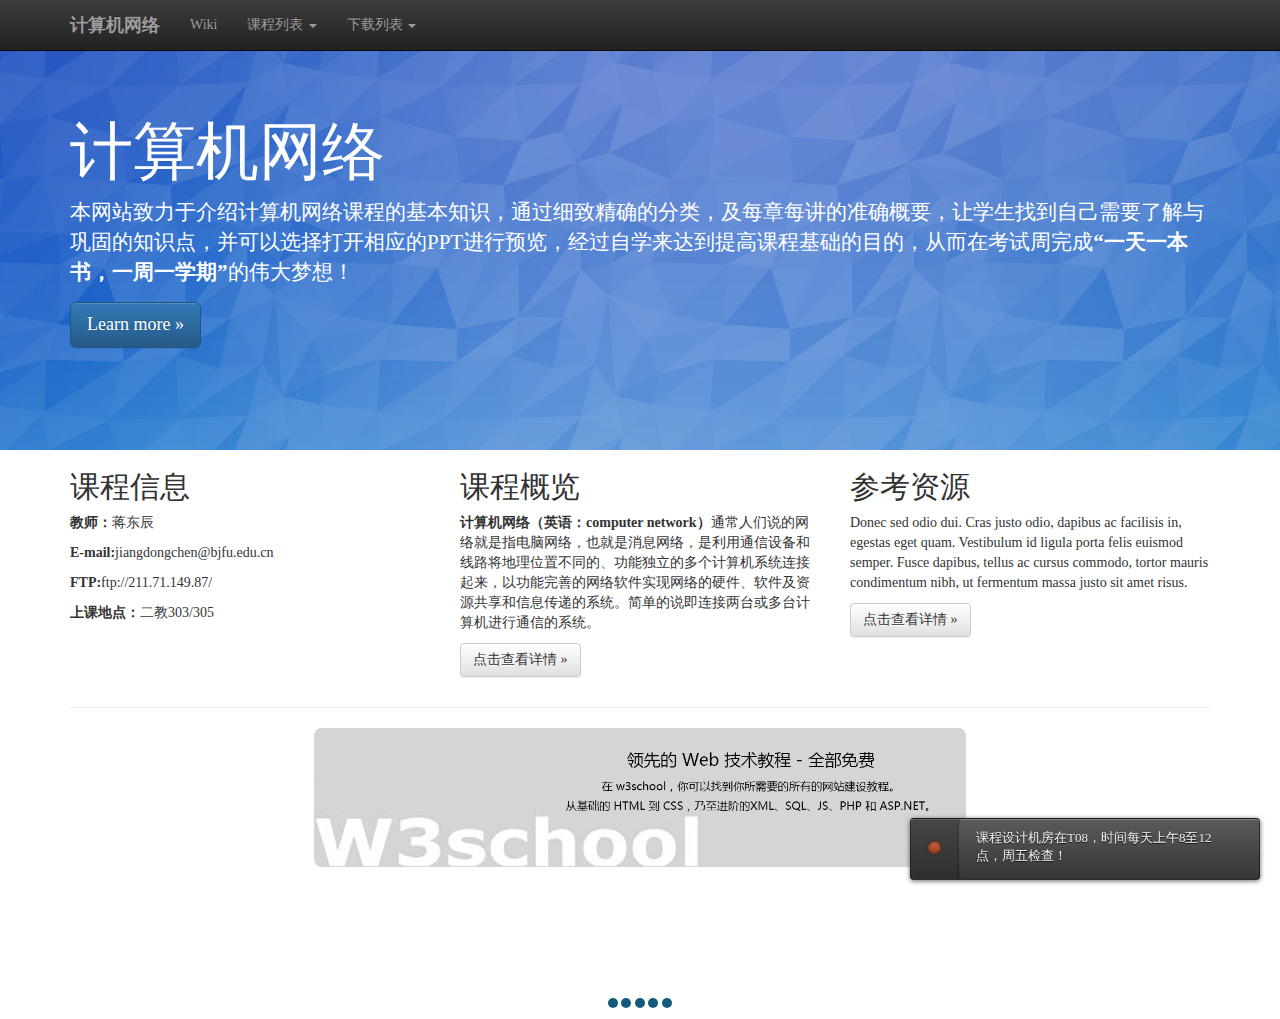
==== index.html @ 68ee71a8 "upload" ====
<!doctype html>
<!--[if lt IE 7]>      <html class="no-js lt-ie9 lt-ie8 lt-ie7" lang=""> <![endif]-->
<!--[if IE 7]>         <html class="no-js lt-ie9 lt-ie8" lang=""> <![endif]-->
<!--[if IE 8]>         <html class="no-js lt-ie9" lang=""> <![endif]-->
<!--[if gt IE 8]><!--> <html class="no-js" lang=""> <!--<![endif]-->
    <head>
        <meta charset="utf-8">
        <meta http-equiv="X-UA-Compatible" content="IE=edge,chrome=1">
        <title>计算机网络</title>
        <meta name="description" content="">
        <meta name="viewport" content="width=device-width, initial-scale=1">
        <link rel="apple-touch-icon" href="apple-touch-icon.png">

        <link rel="stylesheet" href="css/bootstrap.min.css">
        <style>
            body {
                padding-top: 50px;
                padding-bottom: 20px;
            }
        </style>
        <link rel="stylesheet" href="css/bootstrap-theme.min.css">
        <link rel="stylesheet" href="css/main.css">
        <link rel="stylesheet" href="css/messenger.css">
        <link rel="stylesheet" href="css/messenger-theme-future.css">
        <link rel="stylesheet" href="css/flexslider.css">
        <script src="js/jquery.flexslider.js"></script>
        <script src="js/vendor/modernizr-2.8.3.min.js"></script>
        <script src="js/vendor/backbone-0.9.10.js"></script>
        <script src="js/vendor/underscore-1.4.4.js"></script>
        <script src="js/vendor/jquery.min.js"></script>
        <script src="js/vendor/bootstrap.min.js"></script>
        <script src="js/plugins.js"></script>
        <script src="js/main.js"></script>
        <script>$(window).load(function() {
        $('.flexslider').flexslider({
        animation: "slide",
        controlsContainer: $(".custom-controls-container"),
        customDirectionNav: $(".custom-navigation a")
        });</script>
    </head>
    <body>
        <!--[if lt IE 8]>
            <p class="browserupgrade">You are using an <strong>outdated</strong> browser. Please <a href="http://browsehappy.com/">upgrade your browser</a> to improve your experience.</p>
        <![endif]-->
    <nav class="navbar navbar-inverse navbar-fixed-top" role="navigation">
      <div class="container">
        <div class="navbar-header">
          <button type="button" class="navbar-toggle" data-toggle="collapse" data-target="#example-navbar-collapse">
          <span class="sr-only">切换导航</span>
          <span class="icon-bar"></span>
          <span class="icon-bar"></span>
          <span class="icon-bar"></span>
          </button>
        <a class="navbar-brand" href="index.html"><strong>计算机网络</strong></a>
        <div class="collapse navbar-collapse" id="example-navbar-collapse" style="float: right;">
      <ul class="nav navbar-nav">
         <li><a href="https://zh.wikipedia.org/wiki/%E8%AE%A1%E7%AE%97%E6%9C%BA%E7%BD%91%E7%BB%9C">Wiki</a></li>
         <li class="dropdown">
            <a href="#" class="dropdown-toggle" data-toggle="dropdown">
               课程列表 <b class="caret"></b>
            </a>
            <ul class="dropdown-menu">
               <li><a href="#">课程设计任务书</a></li>
               <li class="divider"></li>
               <li><a href="#">应用层</a></li>
               <li><a href="#">传输层</a></li>
               <li><a href="#">网络层</a></li>
               <li><a href="#">数据链路层</a></li>
               <li><a href="#">应用层</a></li>
               <li class="divider"></li>
            </ul>
            </li>
            <li class="dropdown">
            <a href="#" class="dropdown-toggle" data-toggle="dropdown">
               下载列表 <b class="caret"></b>
            </a>
			<ul class="dropdown-menu">
               <li><a href="https://github.com/BlackSweater/netProject/tree/gh-pages">本站源码</a></li>
               <li class="divider"></li>
               <li><a href="#">相关PDF</a></li>
               <li class="divider"></li>
            </ul>
         </li>
      </ul>
        </div>
        </div>
    </nav>
    <!-- Main jumbotron for a primary marketing message or call to action -->
    <div class="jumbotron"; style=" margin: 0 auto;height: 400px;background-color: #f8f8f8;background-image:url(img/02.jpg);background-repeat:no-repeat;background-size: cover;">
      <div class="container">
        <h1>计算机网络</h1>
        <p>本网站致力于介绍计算机网络课程的基本知识，通过细致精确的分类，及每章每讲的准确概要，让学生找到自己需要了解与巩固的知识点，并可以选择打开相应的PPT进行预览，经过自学来达到提高课程基础的目的，从而在考试周完成<strong>“一天一本书，一周一学期”</strong>的伟大梦想！</p>
        <p><a class="btn btn-primary btn-lg" href="main1.html" role="button">Learn more &raquo;</a></p>
      </div>
    </div>

    <div class="container">
      <!-- Example row of columns -->
      <div class="row">
        <div class="col-md-4">
          <h2>课程信息</h2>
          <p><strong>教师：</strong>蒋东辰</p>
          <p><strong>E-mail:</strong>jiangdongchen@bjfu.edu.cn</p>
          <p><strong>FTP:</strong>ftp://211.71.149.87/</p>
          <p><strong>上课地点：</strong>二教303/305</p>
        </div>
        <div class="col-md-4">
          <h2>课程概览</h2>
          <p><strong>计算机网络（英语：computer network）</strong>通常人们说的网络就是指电脑网络，也就是消息网络，是利用通信设备和线路将地理位置不同的、功能独立的多个计算机系统连接起来，以功能完善的网络软件实现网络的硬件、软件及资源共享和信息传递的系统。简单的说即连接两台或多台计算机进行通信的系统。</p>
          <p><a class="btn btn-default" href="main2.html" role="button">点击查看详情 &raquo;</a></p>
       </div>
        <div class="col-md-4">
          <h2>参考资源</h2>
          <p>Donec sed odio dui. Cras justo odio, dapibus ac facilisis in, egestas eget quam. Vestibulum id ligula porta felis euismod semper. Fusce dapibus, tellus ac cursus commodo, tortor mauris condimentum nibh, ut fermentum massa justo sit amet risus.</p>
          <p><a class="btn btn-default" href="#" role="button">点击查看详情 &raquo;</a></p>
        </div>
      </div>
      <hr>
    </div>
        

      <div>
        <ul class="messenger messenger-fixed messenger-on-bottom messenger-on-right messenger-theme-future"><li class="messenger-message-slot messenger-shown messenger-first messenger-last"><div class="messenger-message message alert error message-error alert-error messenger-will-hide-after"><div class="messenger-message-inner">课程设计机房在T08，时间每天上午8至12点，周五检查！</div><div class="messenger-spinner">
        <span class="messenger-spinner-side messenger-spinner-side-left">
        <span class="messenger-spinner-fill"></span>
        </span>
        <span class="messenger-spinner-side messenger-spinner-side-right">
        <span class="messenger-spinner-fill"></span>
        </span>
          </div>  
          </div> 
      </div>
  <div id="main_frame" style="width:60%;height: 250px;margin:0 auto;">
    <div id="frame">
    <input type="radio" checked="checked" name="slideshow" id="slider01" />
    <input type="radio" checked="checked" name="slideshow" id="slider02" />
    <input type="radio" checked="checked" name="slideshow" id="slider03" />
    <input type="radio" checked="checked" name="slideshow" id="slider04" />
    <input type="radio" checked="checked" name="slideshow" id="slider05" />
    
    <div id="inner">
      <ul>
    
      <li class="animation01">
        <img src="img/github.jpg" />
      <div class="tooltip">
      </div>
      </li>
      
      <li class="animation02">
        <img src="img/baidu.jpg" />
      <div class="tooltip">
      </div>
      </li>
      
      <li class="animation03">
        <img src="img/csdn.jpg" />
      <div class="tooltip">
      </div>
      </li>
      
      <li class="animation04">
        <img src="img/tencent.jpg" />
      <div class="tooltip">
      </div>

      <li class="animation05">
      <img src="img/w3school.jpg" />
      <div class="tooltip">
      </div>
      </li>
      
    </ul>
    </div>    
    
    <div id="lbutton">
    <label for="slider01" class="lb1"></label>
    <label for="slider02" class="lb2"></label>
    <label for="slider03" class="lb3"></label>
    <label for="slider04" class="lb4"></label>
    <label for="slider05" class="lb5"></label>
    </div>
    
    </div>  
  </div>
 
</div>
    </body>
    <script>$.globalMessenger().post
    message: 'There was an explosion while processing your request.'
    type: 'error'
    showCloseButton: true</script>

</html>
---- css/main.css ----
/* ==========================================================================
   Author's custom styles
   ========================================================================== */
.jumbotron{
	background-image:url(../img/bg1.gif);
}

#bg { float:top;position: fixed; margin:0 auto; width: 100%;height:364px;}

.w .pr{
}

.jumbotron{
	color: white;
}

body{
	font-family:微软雅黑;
}

/* 幻灯片代码开始*/ 
  #frame
  {  -webkit-transform:rotate(0deg);width:85%; height:250px; padding:0px; margin:0 auto;border-radius:8px; z-index:5; }
  
  #inner
  { width:100%; height:250px; overflow:hidden; }
  
  #inner ul
  { position:relative;}
  
  #inner li
  { position:absolute; left:0px;  opacity:0; }
  
  #inner img
  { border-radius:8px;}
  
  .tooltip
  { width:180px; padding:15px inherit; background:rgba(26,128,176,0.6); border-top-right-radius:5px; border-bottom-right-radius:5px;text-align:center; position:absolute; margin-top:-300px; }
  
  .tooltip h1
  { font-size:1.6em; color:#fff; letter-spacing:2px; text-shadow:1px 1px 1px #00a497;}
  
  
  
 /* 幻灯片代码开始*/ 

  #inner li.animation01,
  #slider01:checked ~ #inner li.animation01,
  #slider02:checked ~ #inner li.animation02,
  #slider03:checked ~ #inner li.animation03,
  #slider04:checked ~ #inner li.animation04,
  #slider05:checked ~ #inner li.animation05
  { -webkit-animation:img01 20s linear infinite;}
  
  #inner li.animation02,
  #slider05:checked ~ #inner li.animation01,
  #slider01:checked ~ #inner li.animation02,
  #slider02:checked ~ #inner li.animation03,
  #slider03:checked ~ #inner li.animation04,
  #slider04:checked ~ #inner li.animation05
  { -webkit-animation:img02 20s linear infinite; }
  
  #inner li.animation03,
  #slider04:checked ~ #inner li.animation01,
  #slider05:checked ~ #inner li.animation02,
  #slider01:checked ~ #inner li.animation03,
  #slider02:checked ~ #inner li.animation04,
  #slider03:checked ~ #inner li.animation05
  { -webkit-animation:img03 20s linear infinite; }
  
  #inner li.animation04,
  #slider03:checked ~ #inner li.animation01,
  #slider04:checked ~ #inner li.animation02,
  #slider05:checked ~ #inner li.animation03,
  #slider01:checked ~ #inner li.animation04,
  #slider02:checked ~ #inner li.animation05
  { -webkit-animation:img04 20s linear infinite;}
  
  #inner li.animation05,
  #slider02:checked ~ #inner li.animation01,
  #slider03:checked ~ #inner li.animation02,
  #slider04:checked ~ #inner li.animation03,
  #slider05:checked ~ #inner li.animation04,
  #slider01:checked ~ #inner li.animation05
  { -webkit-animation:img05 20s linear infinite;}
   
  @-webkit-keyframes img01  {
    0% { left:0px; }
	18% { left:0px; opacity:1; z-index:0; }
	20% { left:760px; opacity:0; z-index:0;}
	21% { left:-760px; opacity:0; z-index:-1;}
	96% { left:-760px; opacity:0; z-index:0;}
	98% { left:-760px; opacity:0; }
	100% { left:0px; opacity:1; }
	}
   
  @-webkit-keyframes img02 {
    0% { left:-760px; opacity:0; }
	18% { left:-760px; opacity:0; z-index:0; }
	20% { left:0px; opacity:1; z-index:0; }
	38% { left:0px; opacity:1; z-index:0;}
	40% { left:760px; opacity:0; z-index:0;}
	41% { left:-760px; opacity:0; z-index:-1; }
	100% { left:0px; opacity:0; z-index:0;}
	}
	
  @-webkit-keyframes img03  {
    0% { left:-760px; opacity:0; z-index:0 }
	38% { left:-760px; opacity:0; z-index:0}
	40% { left:0px; opacity:1; z-index:0;}
	58% { left:0px; opacity:1; }
	60% { left:760px; opacity:0; z-index:0;}
	61% { left:-760px; opacity:0; z-index:-1; }
	100% { left:0px; opacity:0; }
	}
	
  @-webkit-keyframes img04  {
    0% { left:-760px; opacity:0; z-index:0}
	58% {  left:-760px; opacity:0; z-index:0;}
	60% { left:0px; opacity:1; z-index:0}
	78% {  left:0px; opacity:1; z-index:0;}
	80% { left:760px; opacity:0; z-index:0;}
	81% { left:-760px; opacity:0; z-index:-1; }
	100% {  left:-760px; opacity:0; }
	}
	
  @-webkit-keyframes img05  {
    0% { left:-760px; }
	78% { left:-760px; opacity:0; z-index:0; }
	80% { left:0px; opacity:1; z-index:0}
	98% { left:0; opacity:1; z-index:0;}
	100% { left:760px; opacity:0; }
	}
	
	/* 滑块代码组块开始*/
  input
  { position:absolute; opacity:0;} 
 
  
  #lbutton
   { width:100%; height:20px; text-align:center; margin-top:20px; }
   
  #lbutton label
   { width:10px; height:10px; display:inline-table; border-radius:5px; background:rgb(19,91,125);}
  
  #lbutton label.label6
   { display:none; }
  
  #lbutton label.lb1,
  #slider01:checked ~ #lbutton label:nth-child(1),
  #slider02:checked ~ #lbutton label:nth-child(2),
  #slider03:checked ~ #lbutton label:nth-child(3),
  #slider04:checked ~ #lbutton label:nth-child(4),
  #slider05:checked ~ #lbutton label:nth-child(5)
  { -webkit-animation:label01 20s linear infinite; }
	
  #lbutton label.lb2,
  #slider05:checked ~ #lbutton label:nth-child(1),
  #slider01:checked ~ #lbutton label:nth-child(2),
  #slider02:checked ~ #lbutton label:nth-child(3),
  #slider03:checked ~ #lbutton label:nth-child(4),
  #slider04:checked ~ #lbutton label:nth-child(5)
  { -webkit-animation:label02 20s linear infinite; }
	
  #lbutton label.lb3,
  #slider04:checked ~ #lbutton label:nth-child(1),
  #slider05:checked ~ #lbutton label:nth-child(2),
  #slider01:checked ~ #lbutton label:nth-child(3),
  #slider02:checked ~ #lbutton label:nth-child(4),
  #slider03:checked ~ #lbutton label:nth-child(5)
  { -webkit-animation:label03 20s linear infinite; }
	
  #lbutton label.lb4,
  #slider03:checked ~ #lbutton label:nth-child(1),
  #slider04:checked ~ #lbutton label:nth-child(2),
  #slider05:checked ~ #lbutton label:nth-child(3),
  #slider01:checked ~ #lbutton label:nth-child(4),
  #slider02:checked ~ #lbutton label:nth-child(5)
  { -webkit-animation:label04 20s linear infinite; }
	
  #lbutton label.lb5,
  #slider02:checked ~ #lbutton label:nth-child(1),
  #slider03:checked ~ #lbutton label:nth-child(2),
  #slider04:checked ~ #lbutton label:nth-child(3),
  #slider05:checked ~ #lbutton label:nth-child(4),
  #slider01:checked ~ #lbutton label:nth-child(5)
  { -webkit-animation:label05 20s linear infinite; }
	
  @-webkit-keyframes label01 {
	 0% { background:#fff; }
	 20% { background:#fff; }
	 21% { background:rgb(19,91,125);}
	 100% { background:rgb(19,91,125);}
	 }
	 
  @-webkit-keyframes label02 {
	 0% { background:rgb(19,91,125);}
	 20% { background:rgb(19,91,125);}
	 21% { background:#fff; }
	 40% { background:#fff; }
	 41% { background:rgb(19,91,125);}
	 100% { background:rgb(19,91,125);}
	 }
  @-webkit-keyframes label03 {
	 0% { background:rgb(19,91,125);}
	 40% { background:rgb(19,91,125);}
	 41% { background:#fff; }
	 60% { background:#fff; }
	 61% { background:rgb(19,91,125);}
	 100% { background:rgb(19,91,125);}
	 }
  @-webkit-keyframes label04 {
	 0% { background:rgb(19,91,125);}
	 60% { background:rgb(19,91,125);}
	 61% { background:#fff; }
	 80% { background:#fff; }
	 81% { background:rgb(19,91,125);}
	 100% { background:rgb(19,91,125);}
	 }
  @-webkit-keyframes label05 {
	 0% { background:rgb(19,91,125);}
	 80% { background:rgb(19,91,125);}
	 81% { background:#fff; }
	 100%{ background:#FFFFFE; }
	 }
	 
	
    /* 利用跳板使用css3选择器改变图片位置*/
  
  #slider01:checked ~ #inner li.animation01,
  #slider02:checked ~ #inner li.animation02,
  #slider03:checked ~ #inner li.animation03,
  #slider04:checked ~ #inner li.animation04,
  #slider05:checked ~ #inner li.animation05,
  #slider06:checked ~ #inner li.animation01
  { opacity:1; z-index:1; left:0px;}

  /* 消除左右箭头的bug */
  #larrow label:hover,
  #rarrow label:hover
  { z-index:15;}
   
 
 /* 重启所有动画播放*/ 
  #slider01:active ~ #inner li,
  #slider01:active ~ #larrow label,
  #slider01:active ~ #rarrow label,
  #slider01:active ~ #lbutton label,
  #slider02:active ~ #inner li,
  #slider02:active ~ #larrow label,
  #slider02:active ~ #rarrow label,
  #slider02:active ~ #lbutton label,
  #slider03:active ~ #inner li,
  #slider03:active ~ #larrow label,
  #slider03:active ~ #rarrow label,
  #slider03:active ~ #lbutton label,
  #slider04:active ~ #inner li,
  #slider04:active ~ #larrow label,
  #slider04:active ~ #rarrow label,
  #slider04:active ~ #lbutton label,
  #slider05:active ~ #inner li,
  #slider05:active ~ #larrow label,
  #slider05:active ~ #rarrow label,
  #slider05:active ~ #lbutton label
 { -webkit-animation-name:none; } 
 
  /* 设置重启时呈现的图片 */   
  #slider01:active ~ #inner li,
  #slider02:active ~ #inner li,
  #slider03:active ~ #inner li,
  #slider04:active ~ #inner li,
  #slider05:active ~ #inner li
  { opacity:0;}
  #slider01:active ~ #inner li:nth-child(1),
  #slider02:active ~ #inner li:nth-child(2),
  #slider03:active ~ #inner li:nth-child(3),
  #slider04:active ~ #inner li:nth-child(4),
  #slider05:active ~ #inner li:nth-child(5)
  { left:0px; z-index:100; opacity:1;}
   
  /* 左右箭头代码
  
  #larrow label
  { position:absolute; height:60px; z-index:5; line-height:60px; color:#f0fcff; margin-top:151px; margin-left:-32px; font-size:3.6em; background:rgb(19,91,125); border-top-left-radius:20px; border-bottom-left-radius:20px;}
  
  #rarrow label
  { position:absolute; height:60px; line-height:60px; z-index:5; color:#f0fcff; margin-top:151px; margin-left:650px; font-size:3.6em; background:rgb(19,91,125); border-top-right-radius:20px; border-bottom-right-radius:20px;}
  
  label.l1,
  #slider01:checked ~ #larrow .l1,
  #slider02:checked ~ #larrow .l2,
  #slider03:checked ~ #larrow .l3,
  #slider04:checked ~ #larrow .l4,
  #slider05:checked ~ #larrow .l5
  { -webkit-animation:larrow01 20s linear infinite;}
	 
  label.l2,
  #slider01:checked ~ #larrow .l2,
  #slider02:checked ~ #larrow .l3,
  #slider03:checked ~ #larrow .l4,
  #slider04:checked ~ #larrow .l5,
  #slider05:checked ~ #larrow .l1
  { -webkit-animation:larrow02 20s linear infinite;}
	 
  label.l3,
  #slider01:checked ~ #larrow .l3,
  #slider02:checked ~ #larrow .l4,
  #slider03:checked ~ #larrow .l5,
  #slider04:checked ~ #larrow .l1,
  #slider05:checked ~ #larrow .l2
  { -webkit-animation:larrow03 20s linear infinite;}
	 
  label.l4,
  #slider01:checked ~ #larrow .l4,
  #slider02:checked ~ #larrow .l5,
  #slider03:checked ~ #larrow .l1,
  #slider04:checked ~ #larrow .l2,
  #slider05:checked ~ #larrow .l3
  { -webkit-animation:larrow04 20s linear infinite;}
	 
  label.l5,
  #slider01:checked ~ #larrow .l5,
  #slider02:checked ~ #larrow .l1,
  #slider03:checked ~ #larrow .l2,
  #slider04:checked ~ #larrow .l3,
  #slider05:checked ~ #larrow .l4
  { -webkit-animation:larrow05 20s linear infinite;}
	 
  label.l6,
  #slider01:checked ~ #rarrow .l6,
  #slider02:checked ~ #rarrow .l7,
  #slider03:checked ~ #rarrow .l8,
  #slider04:checked ~ #rarrow .l9,
  #slider05:checked ~ #rarrow .l10
  { -webkit-animation:rarrow01 20s linear infinite;}
	 
  label.l7,
  #slider01:checked ~ #rarrow .l7,
  #slider02:checked ~ #rarrow .l8,
  #slider03:checked ~ #rarrow .l9,
  #slider04:checked ~ #rarrow .l10,
  #slider05:checked ~ #rarrow .l6
  { -webkit-animation:rarrow02 20s linear infinite;}
	 
  label.l8,
  #slider01:checked ~ #rarrow .l8,
  #slider02:checked ~ #rarrow .l9,
  #slider03:checked ~ #rarrow .l10,
  #slider04:checked ~ #rarrow .l6,
  #slider05:checked ~ #rarrow .l7
  { -webkit-animation:rarrow03 20s linear infinite;}
	 
  label.l9,
  #slider01:checked ~ #rarrow .l9,
  #slider02:checked ~ #rarrow .l10,
  #slider03:checked ~ #rarrow .l6,
  #slider04:checked ~ #rarrow .l7,
  #slider05:checked ~ #rarrow .l8
   { -webkit-animation:rarrow04 20s linear infinite;}
	 
  label.l10,
  #slider01:checked ~ #rarrow .l10,
  #slider02:checked ~ #rarrow .l6,
  #slider03:checked ~ #rarrow .l7,
  #slider04:checked ~ #rarrow .l8,
  #slider05:checked ~ #rarrow .l9
  { -webkit-animation:rarrow05 20s linear infinite;}
	
  @-webkit-keyframes larrow05 {
	 0% { z-index:1; opacity:1;}
	 20% { z-index:1; opacity:1; }
	 21% { z-index:0; opacity:0;}
	 100% { z-index:0; opacity:0;}
	 }
	 
  @-webkit-keyframes larrow01 {
	 0% { z-index:0; opacity:0; }
	 20% { z-index:0; opacity:1; }
	 21% { z-index:1; opacity:1; }
	 40% { z-index:1; opacity:1; }
	 41% {z-index:0; opacity:0;}
	 100% {z-index:0; opacity:0;}
	 }
  @-webkit-keyframes larrow02 {
	 0% { z-index:0; opacity:0;}
	 40% {z-index:0; opacity:1;}
	 41% {z-index:1; opacity:1; }
	 60% { z-index:1; opacity:1; }
	 61% { z-index:0; opacity:0;}
	 100% { z-index:0; opacity:0; }
	 }
  @-webkit-keyframes larrow03 {
	 0% { z-index:0; opacity:0; }
	 60% { z-index:0; opacity:1;}
	 61% {z-index:1; opacity:1;  }
	 80% { z-index:1; opacity:1; }
	 81% {z-index:0; opacity:0;}
	 100% {z-index:0; opacity:0; }
	 }
  @-webkit-keyframes larrow04 {
	 0% { z-index:0; opacity:0; }
	 80% { z-index:0; opacity:1; }
	 81% { z-index:1; opacity:1; }
	 100% { z-index:1; opacity:1; }
	 }
		 
  @-webkit-keyframes rarrow02 {
	 0% { z-index:1; opacity:1;}
	 20% { z-index:1; opacity:1; }
	 21% { z-index:0; opacity:0;}
	 100% { z-index:0; opacity:0;}
	 }
	 
  @-webkit-keyframes rarrow03 {
	 0% { z-index:0; opacity:0; }
	 20% { z-index:0; opacity:1; }
	 21% { z-index:1; opacity:1; }
	 40% { z-index:1; opacity:1; }
	 41% {z-index:0; opacity:0;}
	 100% {z-index:0; opacity:0;}
	 }
  @-webkit-keyframes rarrow04 {
	 0% { z-index:0; opacity:0;}
	 40% {z-index:0; opacity:1;}
	 41% {z-index:1; opacity:1; }
	 60% { z-index:1; opacity:1; }
	 61% { z-index:0; opacity:0;}
	 100% { z-index:0; opacity:0; }
	 }
  @-webkit-keyframes rarrow05 {
	 0% { z-index:0; opacity:0; }
	 60% { z-index:0; opacity:1;}
	 61% {z-index:1; opacity:1;  }
	 80% { z-index:1; opacity:1; }
	 81% {z-index:0; opacity:0;}
	 100% {z-index:0; opacity:0; }
	 }
  @-webkit-keyframes rarrow01 {
	 0% { z-index:0; opacity:0; }
	 80% { z-index:0; opacity:1; }
	 81% { z-index:1; opacity:1; }
	 100% { z-index:1; opacity:1; }
	 }
*/
#inner img{
  width:100%;
}
---- css/messenger.css ----
/* line 4, ../../src/sass/messenger.sass */
ul.messenger {
  margin: 0;
  padding: 0;
}
/* line 8, ../../src/sass/messenger.sass */
ul.messenger > li {
  list-style: none;
  margin: 0;
  padding: 0;
}
/* line 14, ../../src/sass/messenger.sass */
ul.messenger.messenger-empty {
  display: none;
}
/* line 17, ../../src/sass/messenger.sass */
ul.messenger .messenger-message {
  overflow: hidden;
  *zoom: 1;
}
/* line 20, ../../src/sass/messenger.sass */
ul.messenger .messenger-message.messenger-hidden {
  display: none;
}
/* line 23, ../../src/sass/messenger.sass */
ul.messenger .messenger-message .messenger-phrase, ul.messenger .messenger-message .messenger-actions a {
  padding-right: 5px;
}
/* line 26, ../../src/sass/messenger.sass */
ul.messenger .messenger-message .messenger-actions {
  float: right;
}
/* line 29, ../../src/sass/messenger.sass */
ul.messenger .messenger-message .messenger-actions a {
  cursor: pointer;
  text-decoration: underline;
}
/* line 33, ../../src/sass/messenger.sass */
ul.messenger .messenger-message ul, ul.messenger .messenger-message ol {
  margin: 10px 18px 0;
}
/* line 36, ../../src/sass/messenger.sass */
ul.messenger.messenger-fixed {
  position: fixed;
  z-index: 10000;
}
/* line 40, ../../src/sass/messenger.sass */
ul.messenger.messenger-fixed .messenger-message {
  min-width: 0;
  -moz-box-sizing: border-box;
  -webkit-box-sizing: border-box;
  box-sizing: border-box;
}
/* line 45, ../../src/sass/messenger.sass */
ul.messenger.messenger-fixed .message .messenger-actions {
  float: left;
}
/* line 48, ../../src/sass/messenger.sass */
ul.messenger.messenger-fixed.messenger-on-top {
  top: 20px;
}
/* line 51, ../../src/sass/messenger.sass */
ul.messenger.messenger-fixed.messenger-on-bottom {
  bottom: 20px;
}
/* line 54, ../../src/sass/messenger.sass */
ul.messenger.messenger-fixed.messenger-on-top, ul.messenger.messenger-fixed.messenger-on-bottom {
  left: 50%;
  width: 800px;
  margin-left: -400px;
}
@media (max-width: 960px) {
  /* line 54, ../../src/sass/messenger.sass */
  ul.messenger.messenger-fixed.messenger-on-top, ul.messenger.messenger-fixed.messenger-on-bottom {
    left: 10%;
    width: 80%;
    margin-left: 0px;
  }
}
/* line 64, ../../src/sass/messenger.sass */
ul.messenger.messenger-fixed.messenger-on-top.messenger-on-right, ul.messenger.messenger-fixed.messenger-on-bottom.messenger-on-right {
  right: 20px;
  left: auto;
}
/* line 68, ../../src/sass/messenger.sass */
ul.messenger.messenger-fixed.messenger-on-top.messenger-on-left, ul.messenger.messenger-fixed.messenger-on-bottom.messenger-on-left {
  left: 20px;
  margin-left: 0px;
}
/* line 72, ../../src/sass/messenger.sass */
ul.messenger.messenger-fixed.messenger-on-right, ul.messenger.messenger-fixed.messenger-on-left {
  width: 350px;
}
/* line 75, ../../src/sass/messenger.sass */
ul.messenger.messenger-fixed.messenger-on-right .messenger-actions, ul.messenger.messenger-fixed.messenger-on-left .messenger-actions {
  float: left;
}
/* line 78, ../../src/sass/messenger.sass */
ul.messenger .messenger-spinner {
  display: none;
}
/* line 81, ../../src/sass/messenger.sass */
ul.messenger .messenger-clickable {
  cursor: pointer;
}
---- css/messenger-theme-future.css ----
@-webkit-keyframes ui-spinner-rotate-right {
  0% {
    -webkit-transform: rotate(0deg);
  }
  25% {
    -webkit-transform: rotate(180deg);
  }
  50% {
    -webkit-transform: rotate(180deg);
  }
  75% {
    -webkit-transform: rotate(360deg);
  }
  100% {
    -webkit-transform: rotate(360deg);
  }
}
@-webkit-keyframes ui-spinner-rotate-left {
  0% {
    -webkit-transform: rotate(0deg);
  }
  25% {
    -webkit-transform: rotate(0deg);
  }
  50% {
    -webkit-transform: rotate(180deg);
  }
  75% {
    -webkit-transform: rotate(180deg);
  }
  100% {
    -webkit-transform: rotate(360deg);
  }
}
@-moz-keyframes ui-spinner-rotate-right {
  0% {
    -moz-transform: rotate(0deg);
  }
  25% {
    -moz-transform: rotate(180deg);
  }
  50% {
    -moz-transform: rotate(180deg);
  }
  75% {
    -moz-transform: rotate(360deg);
  }
  100% {
    -moz-transform: rotate(360deg);
  }
}
@-moz-keyframes ui-spinner-rotate-left {
  0% {
    -moz-transform: rotate(0deg);
  }
  25% {
    -moz-transform: rotate(0deg);
  }
  50% {
    -moz-transform: rotate(180deg);
  }
  75% {
    -moz-transform: rotate(180deg);
  }
  100% {
    -moz-transform: rotate(360deg);
  }
}
@keyframes ui-spinner-rotate-right {
  0% {
    transform: rotate(0deg);
  }
  25% {
    transform: rotate(180deg);
  }
  50% {
    transform: rotate(180deg);
  }
  75% {
    transform: rotate(360deg);
  }
  100% {
    transform: rotate(360deg);
  }
}
@keyframes ui-spinner-rotate-left {
  0% {
    transform: rotate(0deg);
  }
  25% {
    transform: rotate(0deg);
  }
  50% {
    transform: rotate(180deg);
  }
  75% {
    transform: rotate(180deg);
  }
  100% {
    transform: rotate(360deg);
  }
}
/* line 118, ../../src/sass/messenger-spinner.scss */
.messenger-spinner {
  position: relative;
  border-radius: 100%;
}
/* line 122, ../../src/sass/messenger-spinner.scss */
ul.messenger.messenger-spinner-active .messenger-spinner .messenger-spinner {
  display: block;
}
/* line 126, ../../src/sass/messenger-spinner.scss */
.messenger-spinner .messenger-spinner-side {
  width: 50%;
  height: 100%;
  overflow: hidden;
  position: absolute;
}
/* line 132, ../../src/sass/messenger-spinner.scss */
.messenger-spinner .messenger-spinner-side .messenger-spinner-fill {
  border-radius: 999px;
  position: absolute;
  width: 100%;
  height: 100%;
  -moz-animation-iteration-count: infinite;
  -webkit-animation-iteration-count: infinite;
  animation-iteration-count: infinite;
  -moz-animation-timing-function: linear;
  -webkit-animation-timing-function: linear;
  animation-timing-function: linear;
}
/* line 142, ../../src/sass/messenger-spinner.scss */
.messenger-spinner .messenger-spinner-side-left {
  left: 0;
}
/* line 145, ../../src/sass/messenger-spinner.scss */
.messenger-spinner .messenger-spinner-side-left .messenger-spinner-fill {
  left: 100%;
  border-top-left-radius: 0;
  border-bottom-left-radius: 0;
  -moz-animation-name: ui-spinner-rotate-left;
  -webkit-animation-name: ui-spinner-rotate-left;
  animation-name: ui-spinner-rotate-left;
  -moz-transform-origin: 0 50% 50%;
  -ms-transform-origin: 0 50% 50%;
  -webkit-transform-origin: 0 50% 50%;
  transform-origin: 0 50% 50%;
}
/* line 154, ../../src/sass/messenger-spinner.scss */
.messenger-spinner .messenger-spinner-side-right {
  left: 50%;
}
/* line 157, ../../src/sass/messenger-spinner.scss */
.messenger-spinner .messenger-spinner-side-right .messenger-spinner-fill {
  left: -100%;
  border-top-right-radius: 0;
  border-bottom-right-radius: 0;
  -moz-animation-name: ui-spinner-rotate-right;
  -webkit-animation-name: ui-spinner-rotate-right;
  animation-name: ui-spinner-rotate-right;
  -moz-transform-origin: 100% 50% 50%;
  -ms-transform-origin: 100% 50% 50%;
  -webkit-transform-origin: 100% 50% 50%;
  transform-origin: 100% 50% 50%;
}

/* line 15, ../../src/sass/messenger-theme-future.sass */
ul.messenger-theme-future {
  -moz-box-shadow: inset 0px 1px rgba(255, 255, 255, 0.24), 0px 1px 5px rgba(0, 0, 0, 0.6);
  -webkit-box-shadow: inset 0px 1px rgba(255, 255, 255, 0.24), 0px 1px 5px rgba(0, 0, 0, 0.6);
  box-shadow: inset 0px 1px rgba(255, 255, 255, 0.24), 0px 1px 5px rgba(0, 0, 0, 0.6);
  -moz-border-radius: 4px;
  -webkit-border-radius: 4px;
  border-radius: 4px;
  -moz-user-select: none;
  -webkit-user-select: none;
  -o-user-select: none;
  user-select: none;
  background-image: url('[data-uri]');
  background-size: 100%;
  background-image: -webkit-gradient(linear, 50% 0%, 50% 100%, color-stop(0%, #5c5b5b), color-stop(100%, #353535));
  background-image: -moz-linear-gradient(#5c5b5b, #353535);
  background-image: -webkit-linear-gradient(#5c5b5b, #353535);
  background-image: linear-gradient(#5c5b5b, #353535);
  background-color: #5c5b5b;
  border: 1px solid rgba(0, 0, 0, 0.5);
}
/* line 23, ../../src/sass/messenger-theme-future.sass */
ul.messenger-theme-future .messenger-message {
  -moz-box-shadow: inset 0px 1px rgba(255, 255, 255, 0.13), inset 0px -1px rgba(0, 0, 0, 0.23), inset 48px 0px 0px rgba(0, 0, 0, 0.3), inset 46px 0px 0px rgba(255, 255, 255, 0.07);
  -webkit-box-shadow: inset 0px 1px rgba(255, 255, 255, 0.13), inset 0px -1px rgba(0, 0, 0, 0.23), inset 48px 0px 0px rgba(0, 0, 0, 0.3), inset 46px 0px 0px rgba(255, 255, 255, 0.07);
  box-shadow: inset 0px 1px rgba(255, 255, 255, 0.13), inset 0px -1px rgba(0, 0, 0, 0.23), inset 48px 0px 0px rgba(0, 0, 0, 0.3), inset 46px 0px 0px rgba(255, 255, 255, 0.07);
  -moz-border-radius: 0px;
  -webkit-border-radius: 0px;
  border-radius: 0px;
  position: relative;
  border: 0px;
  margin-bottom: 0px;
  font-size: 13px;
  background: transparent;
  color: #f0f0f0;
  text-shadow: 0px 1px #111;
  font-weight: 500;
  padding: 10px 30px 13px 65px;
}
/* line 36, ../../src/sass/messenger-theme-future.sass */
ul.messenger-theme-future .messenger-message a {
  color: #5599ff;
}
/* line 39, ../../src/sass/messenger-theme-future.sass */
ul.messenger-theme-future .messenger-message .messenger-close {
  position: absolute;
  top: 0px;
  right: 0px;
  color: #888;
  text-shadow: 0px 1px #000;
  opacity: 1;
  font-weight: bold;
  display: block;
  font-size: 20px;
  line-height: 20px;
  padding: 8px 10px 7px 7px;
  cursor: pointer;
  background: transparent;
  border: 0;
  -webkit-appearance: none;
}
/* line 56, ../../src/sass/messenger-theme-future.sass */
ul.messenger-theme-future .messenger-message .messenger-close:hover {
  color: #bbb;
}
/* line 59, ../../src/sass/messenger-theme-future.sass */
ul.messenger-theme-future .messenger-message .messenger-close:active {
  color: #777;
}
/* line 62, ../../src/sass/messenger-theme-future.sass */
ul.messenger-theme-future .messenger-message .messenger-actions {
  float: none;
  margin-top: 10px;
}
/* line 66, ../../src/sass/messenger-theme-future.sass */
ul.messenger-theme-future .messenger-message .messenger-actions a {
  -moz-box-shadow: 0px 0px 0px 1px rgba(0, 0, 0, 0.2), inset 0px 1px rgba(255, 255, 255, 0.1);
  -webkit-box-shadow: 0px 0px 0px 1px rgba(0, 0, 0, 0.2), inset 0px 1px rgba(255, 255, 255, 0.1);
  box-shadow: 0px 0px 0px 1px rgba(0, 0, 0, 0.2), inset 0px 1px rgba(255, 255, 255, 0.1);
  -moz-border-radius: 4px;
  -webkit-border-radius: 4px;
  border-radius: 4px;
  text-decoration: none;
  display: inline-block;
  padding: 10px;
  color: #aaa;
  text-shadow: 0px 1px #222;
  margin-right: 10px;
  padding: 3px 10px 5px;
  text-transform: capitalize;
}
/* line 78, ../../src/sass/messenger-theme-future.sass */
ul.messenger-theme-future .messenger-message .messenger-actions a:hover {
  -moz-box-shadow: 0px 0px 0px 1px rgba(0, 0, 0, 0.2), inset 0px 1px rgba(255, 255, 255, 0.2);
  -webkit-box-shadow: 0px 0px 0px 1px rgba(0, 0, 0, 0.2), inset 0px 1px rgba(255, 255, 255, 0.2);
  box-shadow: 0px 0px 0px 1px rgba(0, 0, 0, 0.2), inset 0px 1px rgba(255, 255, 255, 0.2);
  color: #f0f0f0;
}
/* line 82, ../../src/sass/messenger-theme-future.sass */
ul.messenger-theme-future .messenger-message .messenger-actions a:active {
  -moz-box-shadow: 0px 0px 0px 1px rgba(0, 0, 0, 0.28), inset 0px 1px rgba(0, 0, 0, 0.1);
  -webkit-box-shadow: 0px 0px 0px 1px rgba(0, 0, 0, 0.28), inset 0px 1px rgba(0, 0, 0, 0.1);
  box-shadow: 0px 0px 0px 1px rgba(0, 0, 0, 0.28), inset 0px 1px rgba(0, 0, 0, 0.1);
  background: rgba(0, 0, 0, 0.04);
  color: #aaa;
}
/* line 87, ../../src/sass/messenger-theme-future.sass */
ul.messenger-theme-future .messenger-message .messenger-actions .messenger-phrase {
  display: none;
}
/* line 90, ../../src/sass/messenger-theme-future.sass */
ul.messenger-theme-future .messenger-message .messenger-message-inner:before {
  -moz-box-shadow: inset 0px 1px 3px rgba(0, 0, 0, 0.6), 0px 0px 0px 1px rgba(0, 0, 0, 0.2);
  -webkit-box-shadow: inset 0px 1px 3px rgba(0, 0, 0, 0.6), 0px 0px 0px 1px rgba(0, 0, 0, 0.2);
  box-shadow: inset 0px 1px 3px rgba(0, 0, 0, 0.6), 0px 0px 0px 1px rgba(0, 0, 0, 0.2);
  -moz-border-radius: 50%;
  -webkit-border-radius: 50%;
  border-radius: 50%;
  position: absolute;
  left: 17px;
  display: block;
  content: " ";
  top: 50%;
  margin-top: -8px;
  height: 13px;
  width: 13px;
  z-index: 20;
}
/* line 103, ../../src/sass/messenger-theme-future.sass */
ul.messenger-theme-future .messenger-message.alert-success .messenger-message-inner:before {
  background-image: url('[data-uri]');
  background-size: 100%;
  background-image: -webkit-gradient(linear, 50% 0%, 50% 100%, color-stop(0%, #5fca4a), color-stop(100%, #098d38));
  background-image: -moz-linear-gradient(top, #5fca4a, #098d38);
  background-image: -webkit-linear-gradient(top, #5fca4a, #098d38);
  background-image: linear-gradient(to bottom, #5fca4a, #098d38);
  background-color: #5fca4a;
}
/* line 107, ../../src/sass/messenger-theme-future.sass */
ul.messenger-theme-future .messenger-message.alert-info .messenger-message-inner:before {
  background-image: url('[data-uri]');
  background-size: 100%;
  background-image: -webkit-gradient(linear, 50% 0%, 50% 100%, color-stop(0%, #61c4b8), color-stop(100%, #1992a3));
  background-image: -moz-linear-gradient(top, #61c4b8, #1992a3);
  background-image: -webkit-linear-gradient(top, #61c4b8, #1992a3);
  background-image: linear-gradient(to bottom, #61c4b8, #1992a3);
  background-color: #61c4b8;
}
/* line 113, ../../src/sass/messenger-theme-future.sass */
ul.messenger-theme-future .messenger-message.alert-error .messenger-message-inner:before {
  background-image: url('[data-uri]');
  background-size: 100%;
  background-image: -webkit-gradient(linear, 50% 0%, 50% 100%, color-stop(0%, #dd6a45), color-stop(100%, #91361a));
  background-image: -moz-linear-gradient(top, #dd6a45, #91361a);
  background-image: -webkit-linear-gradient(top, #dd6a45, #91361a);
  background-image: linear-gradient(to bottom, #dd6a45, #91361a);
  background-color: #dd6a45;
}
/* line 34, ../../src/sass/messenger-spinner.scss */
ul.messenger-theme-future .messenger-message.alert-error.messenger-retry-soon .messenger-spinner {
  width: 32px;
  height: 32px;
  background: transparent;
}
/* line 39, ../../src/sass/messenger-spinner.scss */
ul.messenger-theme-future .messenger-message.alert-error.messenger-retry-soon .messenger-spinner .messenger-spinner-side .messenger-spinner-fill {
  background: #dd6a45;
  -moz-animation-duration: 20s;
  -webkit-animation-duration: 20s;
  animation-duration: 20s;
  opacity: 1;
}
/* line 47, ../../src/sass/messenger-spinner.scss */
ul.messenger-theme-future .messenger-message.alert-error.messenger-retry-soon .messenger-spinner:after {
  content: "";
  background: #333;
  position: absolute;
  width: 26px;
  height: 26px;
  border-radius: 50%;
  top: 3px;
  left: 3px;
  display: block;
}
/* line 34, ../../src/sass/messenger-spinner.scss */
ul.messenger-theme-future .messenger-message.alert-error.messenger-retry-later .messenger-spinner {
  width: 32px;
  height: 32px;
  background: transparent;
}
/* line 39, ../../src/sass/messenger-spinner.scss */
ul.messenger-theme-future .messenger-message.alert-error.messenger-retry-later .messenger-spinner .messenger-spinner-side .messenger-spinner-fill {
  background: #dd6a45;
  -moz-animation-duration: 600s;
  -webkit-animation-duration: 600s;
  animation-duration: 600s;
  opacity: 1;
}
/* line 47, ../../src/sass/messenger-spinner.scss */
ul.messenger-theme-future .messenger-message.alert-error.messenger-retry-later .messenger-spinner:after {
  content: "";
  background: #333;
  position: absolute;
  width: 26px;
  height: 26px;
  border-radius: 50%;
  top: 3px;
  left: 3px;
  display: block;
}
/* line 125, ../../src/sass/messenger-theme-future.sass */
ul.messenger-theme-future .messenger-message-slot.messenger-last .messenger-message {
  -moz-border-radius: 4px 4px 0px 0px;
  -webkit-border-radius: 4px;
  border-radius: 4px 4px 0px 0px;
}
/* line 128, ../../src/sass/messenger-theme-future.sass */
ul.messenger-theme-future .messenger-message-slot.messenger-first .messenger-message {
  -moz-border-radius: 0px 0px 4px 4px;
  -webkit-border-radius: 0px;
  border-radius: 0px 0px 4px 4px;
  -moz-box-shadow: inset 0px 1px rgba(255, 255, 255, 0.13), inset 48px 0px 0px rgba(0, 0, 0, 0.3), inset 46px 0px 0px rgba(255, 255, 255, 0.07);
  -webkit-box-shadow: inset 0px 1px rgba(255, 255, 255, 0.13), inset 48px 0px 0px rgba(0, 0, 0, 0.3), inset 46px 0px 0px rgba(255, 255, 255, 0.07);
  box-shadow: inset 0px 1px rgba(255, 255, 255, 0.13), inset 48px 0px 0px rgba(0, 0, 0, 0.3), inset 46px 0px 0px rgba(255, 255, 255, 0.07);
}
/* line 132, ../../src/sass/messenger-theme-future.sass */
ul.messenger-theme-future .messenger-message-slot.messenger-first.messenger-last .messenger-message {
  -moz-border-radius: 4px;
  -webkit-border-radius: 4px;
  border-radius: 4px;
  -moz-box-shadow: inset 48px 0px 0px rgba(0, 0, 0, 0.3), inset 46px 0px 0px rgba(255, 255, 255, 0.07);
  -webkit-box-shadow: inset 48px 0px 0px rgba(0, 0, 0, 0.3), inset 46px 0px 0px rgba(255, 255, 255, 0.07);
  box-shadow: inset 48px 0px 0px rgba(0, 0, 0, 0.3), inset 46px 0px 0px rgba(255, 255, 255, 0.07);
}
/* line 136, ../../src/sass/messenger-theme-future.sass */
ul.messenger-theme-future .messenger-spinner {
  display: block;
  position: absolute;
  left: 7px;
  top: 50%;
  margin-top: -18px;
  z-index: 999;
  height: 32px;
  width: 32px;
  z-index: 10;
}
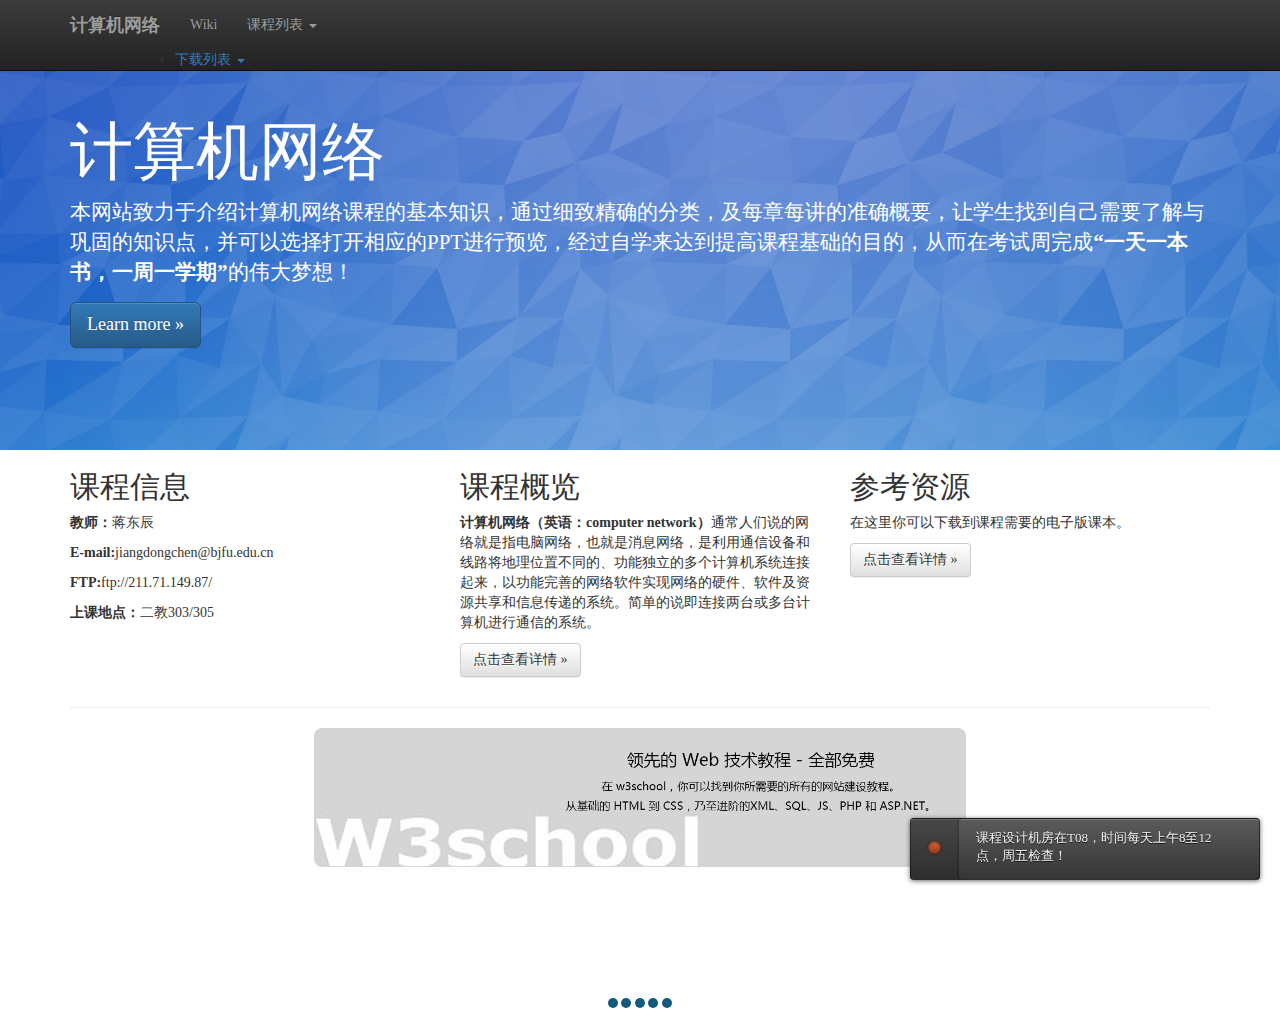
==== commit 31831cc4: "final version" ====
--- a/index.html
+++ b/index.html
@@ -60,14 +60,14 @@
                课程列表 <b class="caret"></b>
             </a>
             <ul class="dropdown-menu">
-               <li><a href="#">课程设计任务书</a></li>
+               <li><a href="section1.html">应用层</a></li>
+               <li><a href="section2.html">传输层</a></li>
+               <li><a href="section3.html">网络层</a></li>
+               <li><a href="section4.html">数据链路层</a></li>
+               <li><a href="section5.html">应用层</a></li>
                <li class="divider"></li>
-               <li><a href="#">应用层</a></li>
-               <li><a href="#">传输层</a></li>
-               <li><a href="#">网络层</a></li>
-               <li><a href="#">数据链路层</a></li>
-               <li><a href="#">应用层</a></li>
-               <li class="divider"></li>
+               <li><a href="section0.html">概论</a></li>
+            </ul>
             </ul>
             </li>
             <li class="dropdown">
@@ -78,7 +78,7 @@
                <li><a href="https://github.com/BlackSweater/netProject/tree/gh-pages">本站源码</a></li>
                <li class="divider"></li>
                <li><a href="#">相关PDF</a></li>
-               <li class="divider"></li>
+               <li><a href="source/实验指导书.doc">课程设计任务书</a></li>
             </ul>
          </li>
       </ul>
@@ -90,7 +90,7 @@
       <div class="container">
         <h1>计算机网络</h1>
         <p>本网站致力于介绍计算机网络课程的基本知识，通过细致精确的分类，及每章每讲的准确概要，让学生找到自己需要了解与巩固的知识点，并可以选择打开相应的PPT进行预览，经过自学来达到提高课程基础的目的，从而在考试周完成<strong>“一天一本书，一周一学期”</strong>的伟大梦想！</p>
-        <p><a class="btn btn-primary btn-lg" href="main1.html" role="button">Learn more &raquo;</a></p>
+        <p><a class="btn btn-primary btn-lg" href="introduction.html" role="button">Learn more &raquo;</a></p>
       </div>
     </div>
 
@@ -111,8 +111,8 @@
        </div>
         <div class="col-md-4">
           <h2>参考资源</h2>
-          <p>Donec sed odio dui. Cras justo odio, dapibus ac facilisis in, egestas eget quam. Vestibulum id ligula porta felis euismod semper. Fusce dapibus, tellus ac cursus commodo, tortor mauris condimentum nibh, ut fermentum massa justo sit amet risus.</p>
-          <p><a class="btn btn-default" href="#" role="button">点击查看详情 &raquo;</a></p>
+          <p>在这里你可以下载到课程需要的电子版课本。</p>
+          <p><a class="btn btn-default" href="main3.html" role="button">点击查看详情 &raquo;</a></p>
         </div>
       </div>
       <hr>
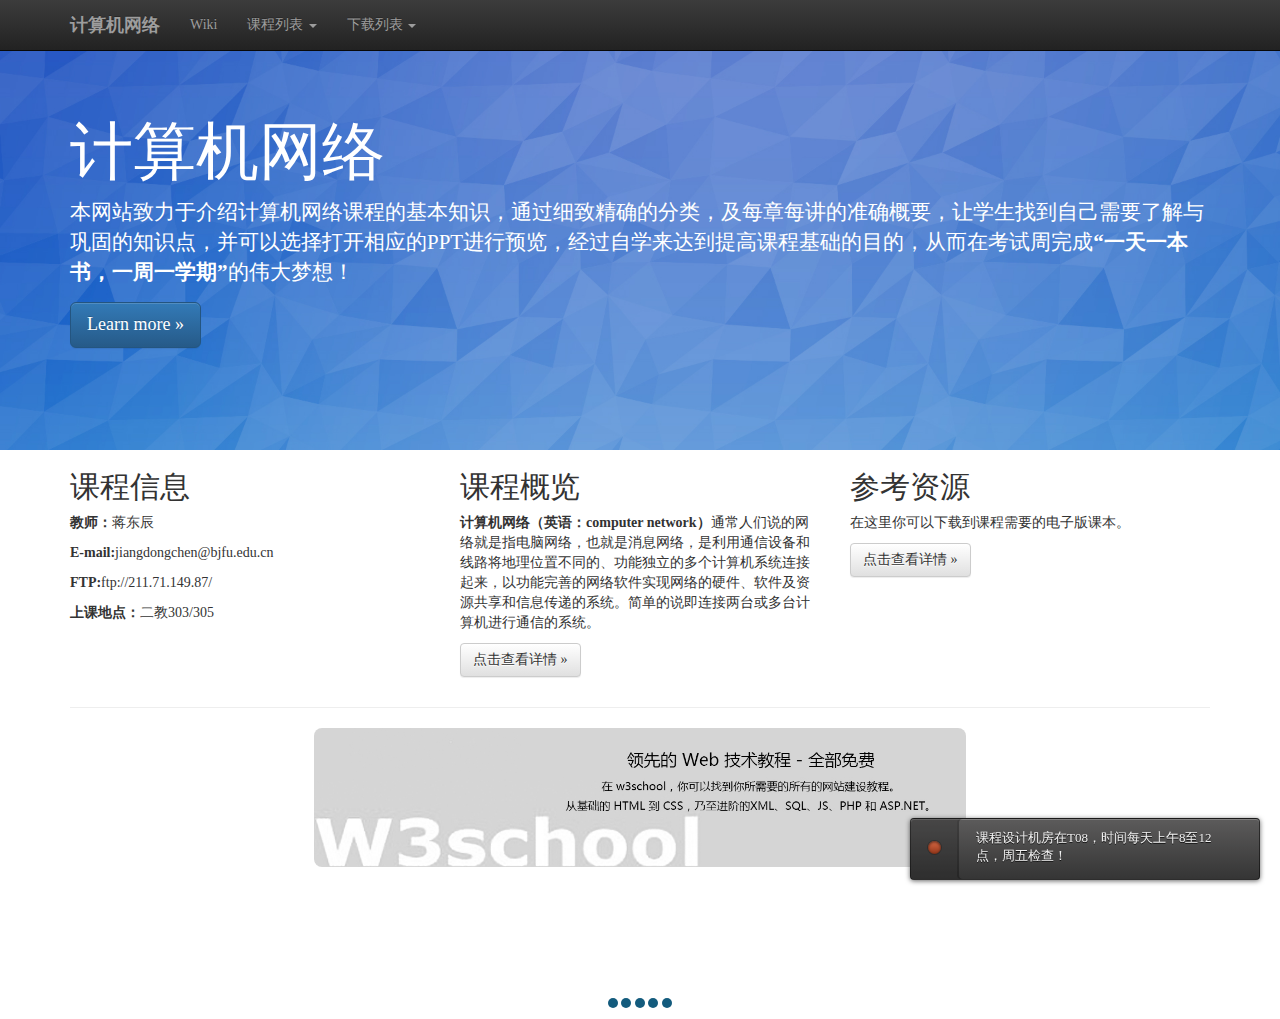
==== commit 7a9f3bf9: "fix bug of menu" ====
--- a/index.html
+++ b/index.html
@@ -68,7 +68,7 @@
                <li class="divider"></li>
                <li><a href="section0.html">概论</a></li>
             </ul>
-            </ul>
+            
             </li>
             <li class="dropdown">
             <a href="#" class="dropdown-toggle" data-toggle="dropdown">
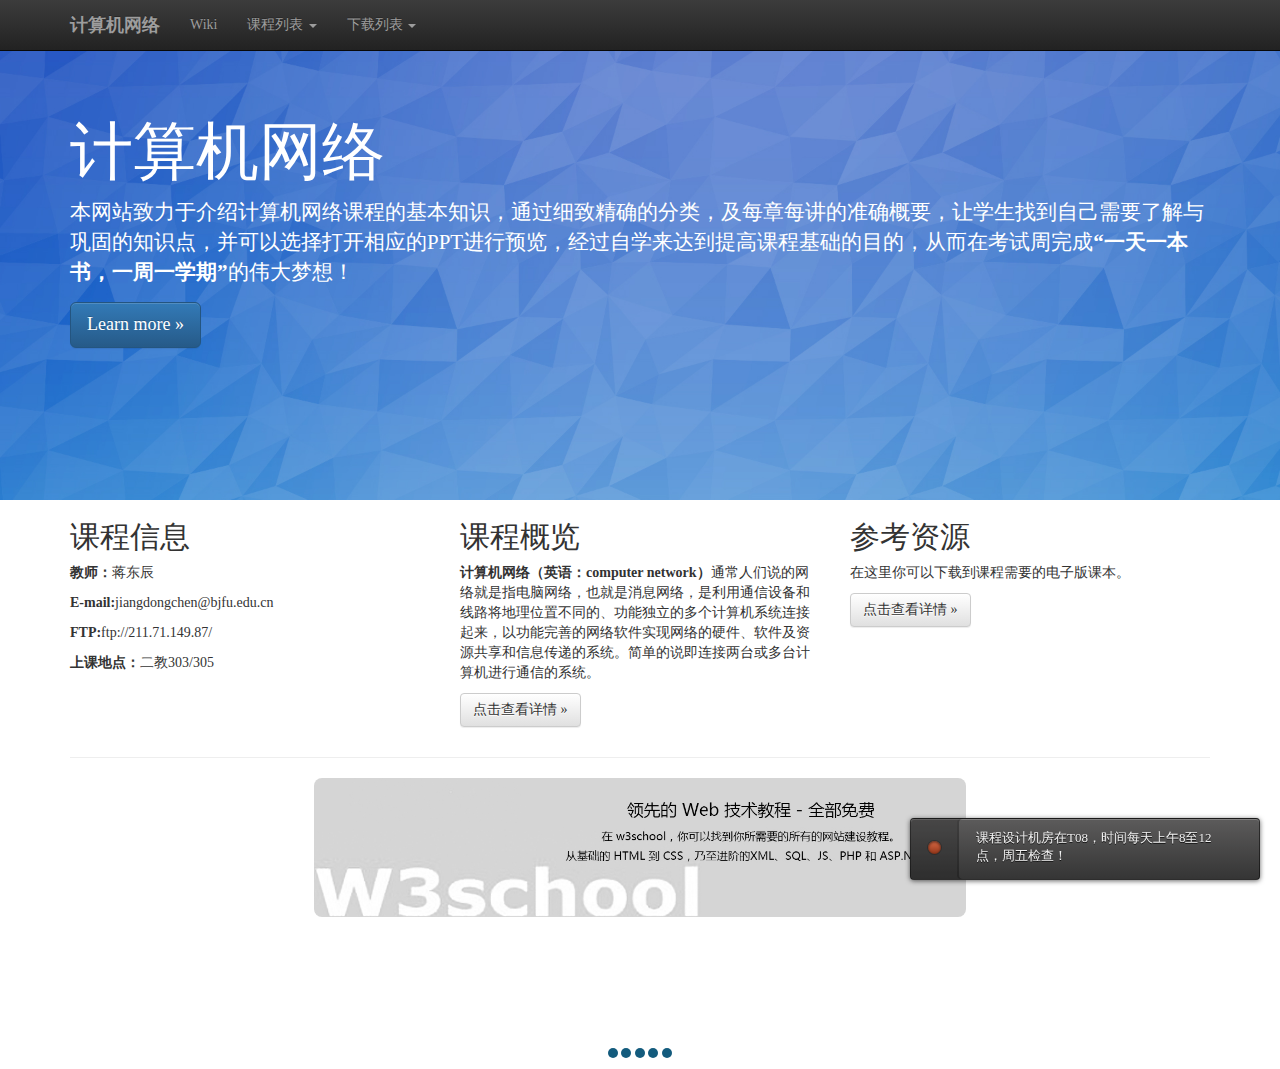
==== commit 02e53d97: "px add up" ====
--- a/index.html
+++ b/index.html
@@ -75,7 +75,7 @@
                下载列表 <b class="caret"></b>
             </a>
 			<ul class="dropdown-menu">
-               <li><a href="https://github.com/BlackSweater/netProject/tree/gh-pages">本站源码</a></li>
+               <li><a href="https://github.com/BlackSweater/website-of-network/tree/gh-pages">本站源码</a></li>
                <li class="divider"></li>
                <li><a href="#">相关PDF</a></li>
                <li><a href="source/实验指导书.doc">课程设计任务书</a></li>
@@ -86,7 +86,7 @@
         </div>
     </nav>
     <!-- Main jumbotron for a primary marketing message or call to action -->
-    <div class="jumbotron"; style=" margin: 0 auto;height: 400px;background-color: #f8f8f8;background-image:url(img/02.jpg);background-repeat:no-repeat;background-size: cover;">
+    <div class="jumbotron"; style=" margin: 0 auto;height: 450px;background-color: #f8f8f8;background-image:url(img/02.jpg);background-repeat:no-repeat;background-size: cover;">
       <div class="container">
         <h1>计算机网络</h1>
         <p>本网站致力于介绍计算机网络课程的基本知识，通过细致精确的分类，及每章每讲的准确概要，让学生找到自己需要了解与巩固的知识点，并可以选择打开相应的PPT进行预览，经过自学来达到提高课程基础的目的，从而在考试周完成<strong>“一天一本书，一周一学期”</strong>的伟大梦想！</p>
